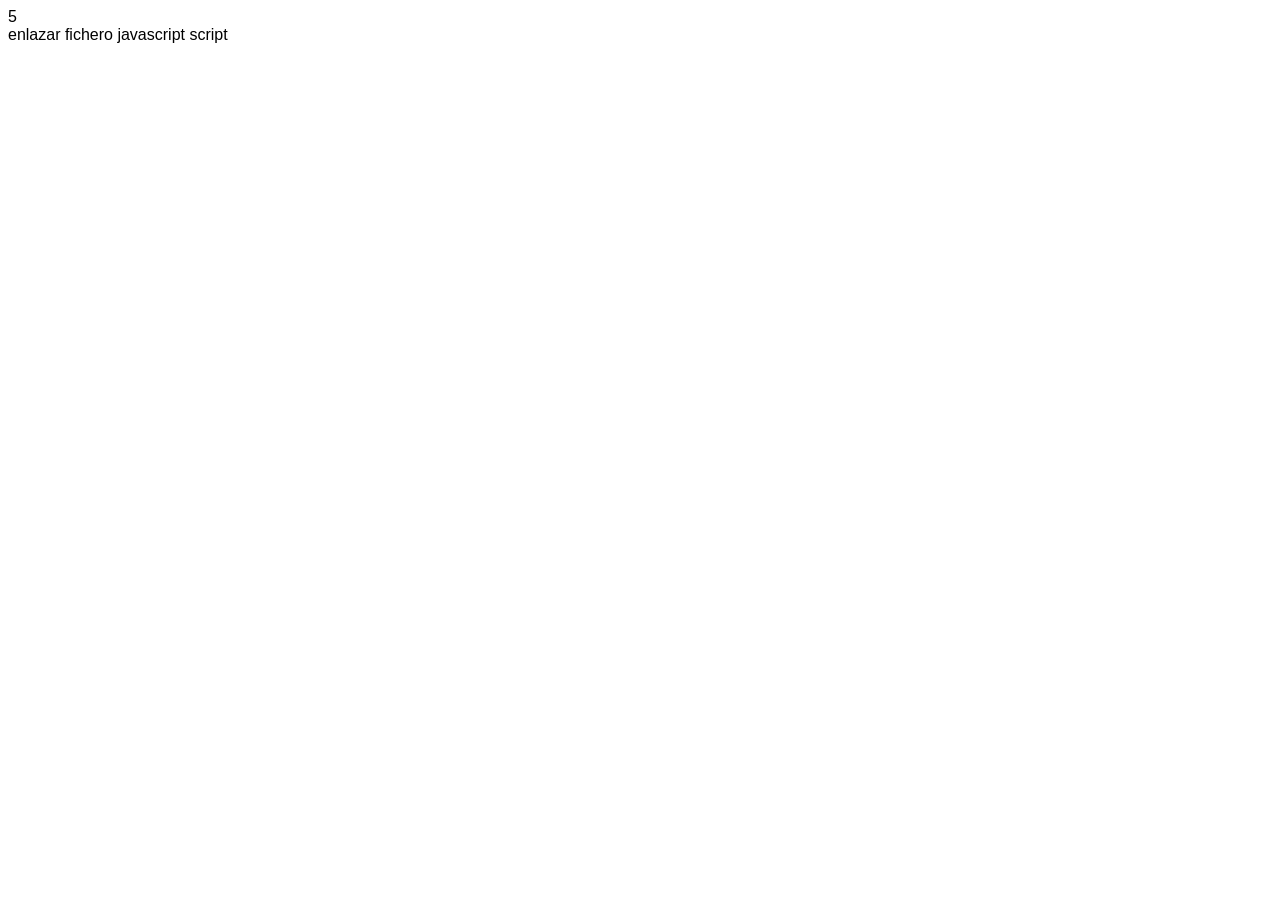
==== ejercicio01.html @ ac8ccd44 "Initial commit" ====
<!DOCTYPE html>
<html>
<head>
<meta charset=utf-8 />
<title>Ejercicio 01 Modificar informacion de numero. </title>
<link rel="stylesheet" href="css/estilo.css"></style>
</head>
<body>
<div id="numero">
    5
</div>
enlazar fichero javascript script
<script type="" src="js/ejercicio01.js"></script>
</body>
</html>
---- css/estilo.css ----
body {
    font-family: arial, helvetica;
    

}
#info {width:160px; border:thin solid silver; padding:.5em; position:fixed;}
#info h1 {margin: 0;}

a {
    font-weight: 700;
}

h4 {
    font-size: 1.2em;
    font-weight: 700;
    margin: 0;
    padding: 0;
    color:cadetblue
}
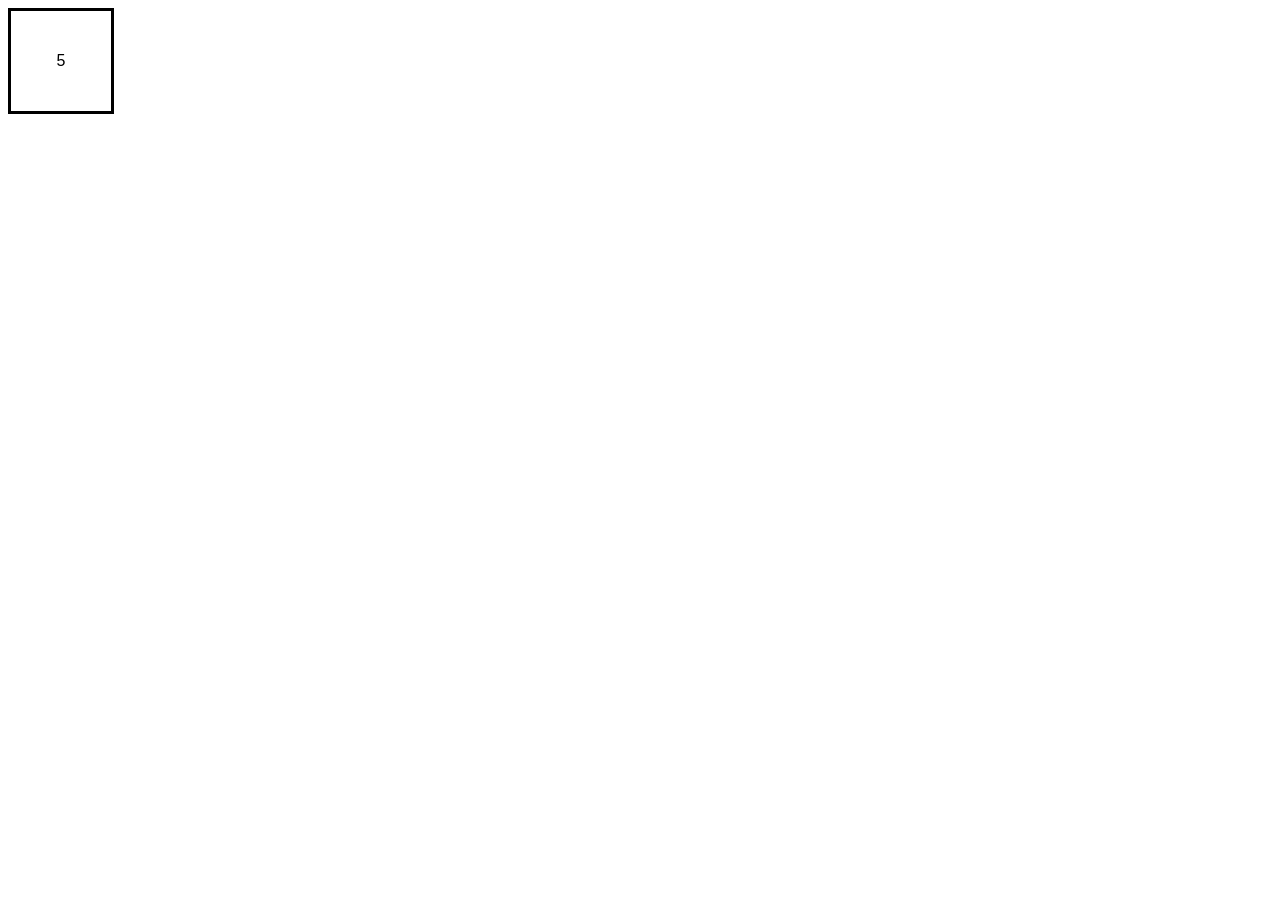
==== commit fdf9dd84: "mensaje" ====
--- a/ejercicio01.html
+++ b/ejercicio01.html
@@ -6,10 +6,9 @@
 <link rel="stylesheet" href="css/estilo.css"></style>
 </head>
 <body>
-<div id="numero">
+<div id="numero" ondblclick="duplica()" onmouseover="dentro()" onmouseout="fuera()" >
     5
 </div>
-enlazar fichero javascript script
 <script type="" src="js/ejercicio01.js"></script>
 </body>
 </html>
--- a/css/estilo.css
+++ b/css/estilo.css
@@ -3,8 +3,8 @@
     
 
 }
-#info {width:160px; border:thin solid silver; padding:.5em; position:fixed;}
-#info h1 {margin: 0;}
+#info {width:100px; border:solid; padding:0.4em;}
+
 
 a {
     font-weight: 700;
@@ -17,3 +17,12 @@
     padding: 0;
     color:cadetblue
 }
+
+#numero {
+    border: solid;
+    width: 100px;
+    height: 100px;
+    display: flex;
+    justify-content: center;
+    align-items: center;
+}
